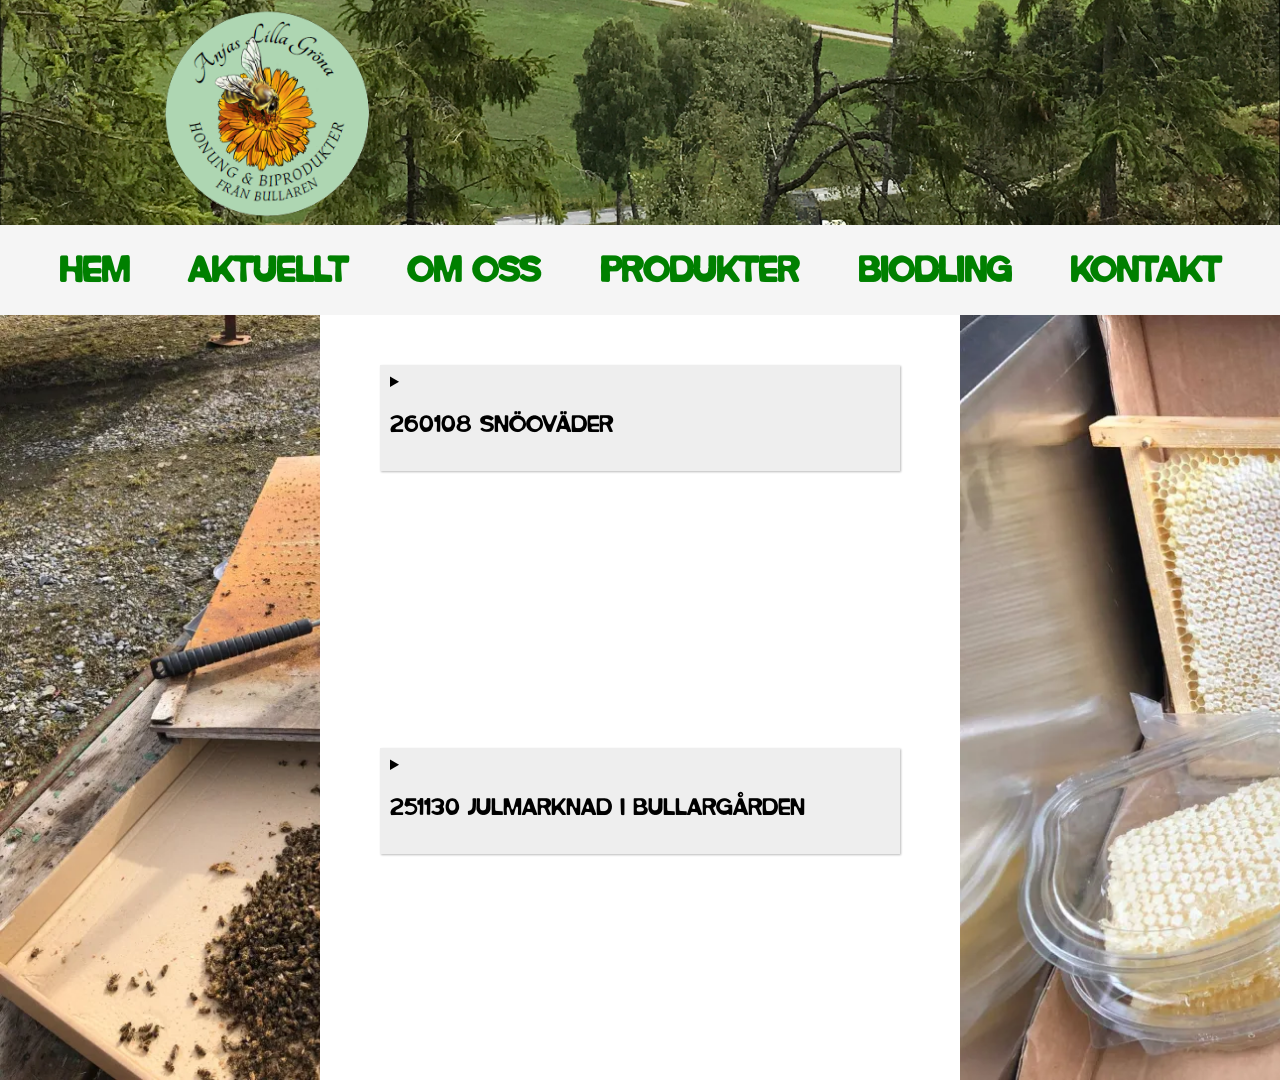
==== aktuellt.html @ 8658d344 "sida 2 påbörjad och kanske klar sida 2 är påbörjad och kanske klar allt beror på vad min klient tyck" ====
<!DOCTYPE html>
<html lang="en">

<head>
  <meta charset="UTF-8">
  <meta name="viewport" content="width=device-width, initial-scale=1.0">
  <link rel="stylesheet" href="css/style.css">
  <title>Anjas Lilla Gröna</title>
  <link rel="icon" type="image/png" href="img/Logga.png" />
</head>

<body id="wrapper">
  <header id="hd2">
    <img src="img/Logga.png" alt="">
  </header>

  <nav id="na2">
    <h2><a href="index.html">HEM</a></h2>
    <h2><a href="aktuellt.html">AKTUELLT</a></h2>
    <h2>OM OSS</h2>
    <h2>PRODUKTER</h2>
    <h2>BIODLING</h2>
    <h2>KONTAKT</h2>
  </nav>

  <main id="mn2">
    <details>
      <summary>
        <p>260108 SNÖOVÄDER</p>
      </summary>

      <p>Igår kom det mycket snö här och det kan innebära att mycket snö hamnar på flustret. Om flustret blir helt tillstängt innebär det att luftgenomströmningen blir för dålig för bina. Om bina behöver ut för att bajsas kommer dom inte ut vilket innebär att dom bajsar i kupan och det kan medföra sjukdomar.</p>
      <p>Så idag har jag kollat alla samhällen och tagit bort snön från flustret.</p>
    </details>

    <details>
      <summary>
        <p>251130 JULMARKNAD I BULLARGÅRDEN</p>
      </summary>

      <p>Idag har det varit fullfart på bullarens julmarknad. Det är en mysig innemarknad där det serveras gröt och skinksmörgås.</p>
      <p>Trött men mycket glad har jag nu kommit hem och känner mig så upplyft av alla fina kommentarer om våra biprodukter.</p> 
      <p>TACK! Alla som kommit fram och pratat och handlat av oss.</p>
      <img src="img/251130.webp" alt="">
    </details>

  </main>

  <aside id="as2"></aside>

  <div id="dv4"></div>


</body>

</html>
---- css/style.css ----
#container{
    background-color: white;
    display: grid;
    height: 140vh;
    grid-template-columns: 1fr 1fr;
    grid-template-rows: 25vh 10vh 16vh 40vh 44vh 5vh;
    gap: 0px;
    margin: 0;
    grid-template-areas: 
    'hd hd'
    'na na'
    'mn mn'
    'mt mt'
    'mt mt'
    'dv3 ft';
    font-family: main;
}

@font-face{
    font-family: main;
    src: url(/fonts/FledoraDirtyn.otf);
}

#mitten {
    grid-area: mt;
    display:grid;
    grid-template-columns: 50% 50%;
    grid-template-rows: 50% 50%;
    gap: 10px;
}

#hd{
    grid-area: hd;
    
    display: flex;
    flex-wrap: wrap;
    justify-content: space-evenly;
    align-content: space-around;
    color: green;
    background-image: url('../img/top.JPG');
    background-repeat: no-repeat;
    background-size: cover;
    background-position: center -630px;
}

#hd img{
    width: 25vh;
}

#na{
    grid-area: na;
    background-color: whitesmoke;
    color: green;
    
    font-size: x-large;
    display: flex;
    flex-wrap: nowrap;
    justify-content: space-evenly;
}

a{
    color: green;
    text-decoration: none;
    transition: 1s;
    display: inline-block;
}

a:hover{
    color: lightgreen;
    transform: scale(1.5);
}


#mn{
    grid-area: mn;
    background-color: white;
    display: flex;
    flex-wrap: wrap;
    justify-content: space-evenly;
    font-size: 5vh;
    color: green;
    align-content: center;
}

#as{
    background-color: white;
    padding-left: 50px;
    text-align: center;
}

#dv1{
    background-color: white;
    
}

.slider{
    width: 100%;
    height: 100%;
    overflow: hidden;
}

.slide-track{
    display: flex;
    width: calc(100% * 8);
    animation: scroll 20s linear infinite;
}

.slide{
    width: calc(100%/8);
    height: 100%;
    flex-shrink: 0;
}

.slide img{
    width: 100%;
    height: 100%;
    object-fit: cover;
    object-position: center -200px;
}

@keyframes scroll {
    0% {transform: translateX(0);}
    100% {transform: translateX(calc(-50%));}
}

#dv2{
    background-color: white;
}

iframe{
    width: 100%;
    height: 100%;
}

#sc{
    background-color: white;
    padding-left: 50px;
    text-align: center;
}

p{
    font-size: 5vh;
}

#dv3{
    grid-area: dv3;
    background-color: whitesmoke;
    border: 10px;
    font-size: 3vh;
    padding-left: 50px;
}

#ft{
    grid-area: ft;
    background-color: white;
    font-size: 3vh;
    padding-left: 50px;
}





#wrapper{
    background-color: white;
    display: grid;
    height: 120vh;
    grid-template-columns: 25vw 1fr 25vw;
    grid-template-rows: 25vh 10vh 1fr 1fr;
    gap: 0px;
    margin: 0;
    grid-template-areas: 
    'hd2 hd2 hd2'
    'na2 na2 na2'
    'as2 mn2 dv4'
    'as2 mn2 dv4';
    font-family: main;
}

#hd2{
    grid-area: hd2;
    
    display: flex;
    flex-wrap: wrap;
    justify-content: left;
    padding-left: 150px;
    align-content: space-around;
    color: green;
    background-image: url('../img/top.JPG');
    background-repeat: no-repeat;
    background-size: cover;
    background-position: center -630px;
}

#hd2 img{
    width: 25vh;
}

#na2{
    grid-area: na2;
    background-color: whitesmoke;
    color: green;
    
    font-size: x-large;
    display: flex;
    flex-wrap: nowrap;
    justify-content: space-evenly;
}

#mn2{
    grid-area: mn2;
    display: flex;
    flex-wrap: wrap;
    background-color: white;
    justify-content: center;
}

details{
    margin-top: 50px;
}

details > summary {
  padding: 10px;
  width: 500px;
  background-color: #eeeeee;
  border: 2px;
  box-shadow: 1px 1px 2px #bbbbbb;
  cursor: pointer;
}

details > p {
  background-color: #eeeeee;
  width: 500px;
  padding: 10px;
  margin: 0;
  box-shadow: 1px 1px 2px #bbbbbb;
}

details p{
    font-size: x-large;
}

details img{
    width: 500px;
    padding: 10px;
}


#as2{
    grid-area: as2;
    background-image: url('../img/IMG-20260226-WA0023.webp');
    background-repeat: no-repeat;
    background-size: cover;
}

#dv4{
    grid-area: dv4;
    background-image: url('../img/IMG-20260226-WA0036.webp');
    background-repeat: no-repeat;
    background-size: cover;
}
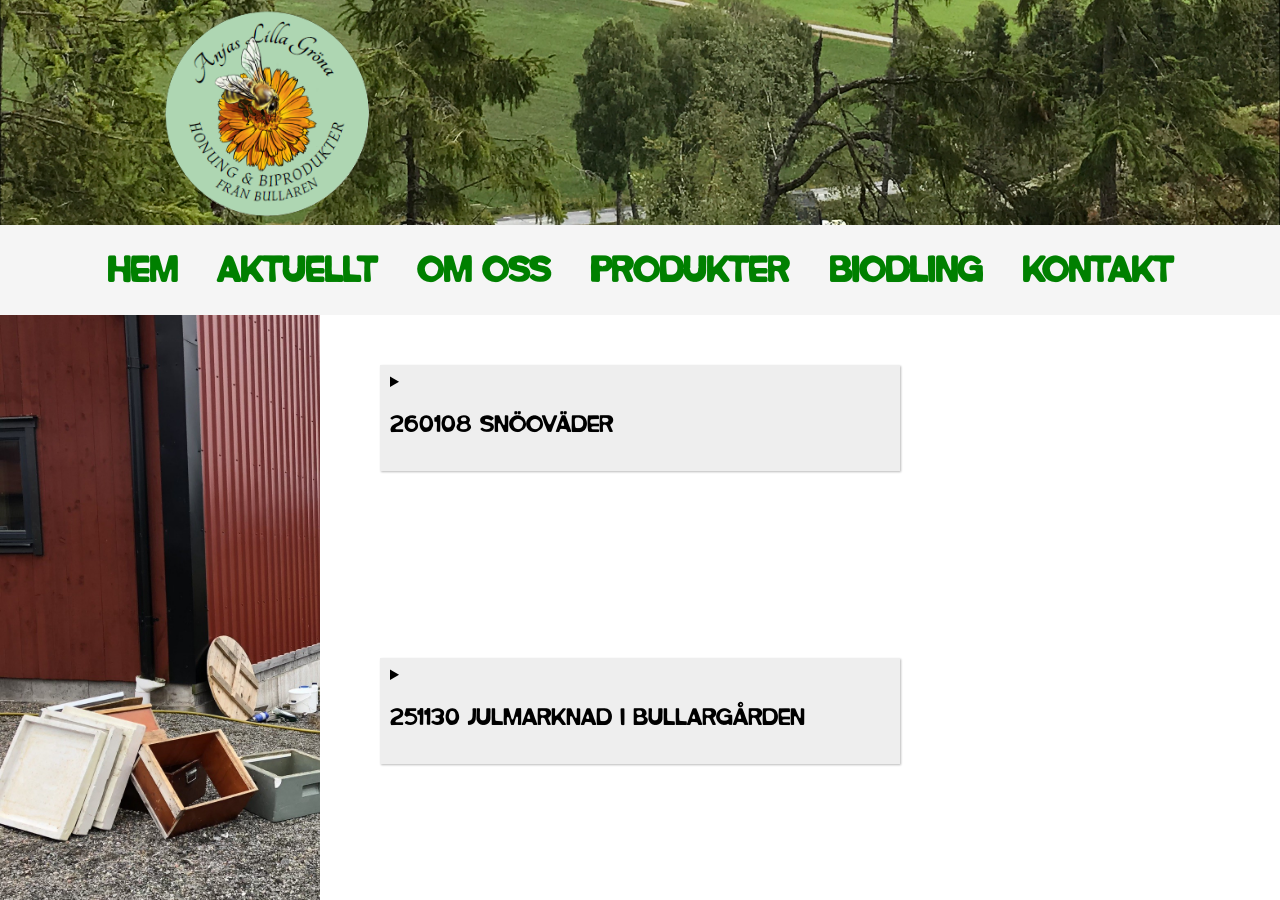
==== commit e84b999d: "mobil verison better mobil verisonen är mer fixad och stadig nu. kontaktsidan fungerar bättre och na" ====
--- a/aktuellt.html
+++ b/aktuellt.html
@@ -5,7 +5,7 @@
   <meta charset="UTF-8">
   <meta name="viewport" content="width=device-width, initial-scale=1.0">
   <link rel="stylesheet" href="css/style.css">
-  <title>Anjas Lilla Gröna</title>
+  <title>Anjas Lilla Gröna - AKTUELLT</title>
   <link rel="icon" type="image/png" href="img/Logga.png" />
 </head>
 
@@ -14,13 +14,19 @@
     <img src="img/Logga.png" alt="">
   </header>
 
+  <div class="menu-toggle">☰</div>
+
   <nav id="na2">
+    <div class="menu">
+
+
     <h2><a href="index.html">HEM</a></h2>
     <h2><a href="aktuellt.html">AKTUELLT</a></h2>
-    <h2>OM OSS</h2>
-    <h2>PRODUKTER</h2>
-    <h2>BIODLING</h2>
-    <h2>KONTAKT</h2>
+    <h2><a href="omoss.html">OM OSS</a></h2>
+    <h2><a href="produkter.html">PRODUKTER</a></h2>
+    <h2><a href="biodling.html">BIODLING</a></h2>
+    <h2><a href="kontakt.html">KONTAKT</a></h2>
+    </div>
   </nav>
 
   <main id="mn2">
@@ -51,6 +57,7 @@
   <div id="dv4"></div>
 
 
+  <script src="js/script.js"></script>
 </body>
 
 </html>
--- a/css/style.css
+++ b/css/style.css
@@ -1,7 +1,7 @@
 #container{
     background-color: white;
     display: grid;
-    height: 140vh;
+    min-height: 100vh;
     grid-template-columns: 1fr 1fr;
     grid-template-rows: 25vh 10vh 16vh 40vh 44vh 5vh;
     gap: 0px;
@@ -11,7 +11,7 @@
     'na na'
     'mn mn'
     'mt mt'
-    'mt mt'
+    'mt mt' 
     'dv3 ft';
     font-family: main;
 }
@@ -34,7 +34,8 @@
     
     display: flex;
     flex-wrap: wrap;
-    justify-content: space-evenly;
+    justify-content: left;
+    padding-left: 150px;
     align-content: space-around;
     color: green;
     background-image: url('../img/top.JPG');
@@ -56,6 +57,16 @@
     display: flex;
     flex-wrap: nowrap;
     justify-content: space-evenly;
+}
+
+.menu{
+    display: flex;
+    gap: 40px;
+    z-index: 2100;
+}
+
+.menu-toggle{
+    display: none;
 }
 
 a{
@@ -152,7 +163,7 @@
 
 #ft{
     grid-area: ft;
-    background-color: white;
+    background-color: whitesmoke;
     font-size: 3vh;
     padding-left: 50px;
 }
@@ -164,7 +175,7 @@
 #wrapper{
     background-color: white;
     display: grid;
-    height: 120vh;
+    min-height: 100vh;
     grid-template-columns: 25vw 1fr 25vw;
     grid-template-rows: 25vh 10vh 1fr 1fr;
     gap: 0px;
@@ -215,11 +226,11 @@
     justify-content: center;
 }
 
-details{
+#mn2 details{
     margin-top: 50px;
 }
 
-details > summary {
+#mn2 details > summary {
   padding: 10px;
   width: 500px;
   background-color: #eeeeee;
@@ -228,7 +239,7 @@
   cursor: pointer;
 }
 
-details > p {
+#mn2 details > p {
   background-color: #eeeeee;
   width: 500px;
   padding: 10px;
@@ -236,11 +247,11 @@
   box-shadow: 1px 1px 2px #bbbbbb;
 }
 
-details p{
+#mn2 details p{
     font-size: x-large;
 }
 
-details img{
+#mn2 details img{
     width: 500px;
     padding: 10px;
 }
@@ -248,15 +259,755 @@
 
 #as2{
     grid-area: as2;
-    background-image: url('../img/IMG-20260226-WA0023.webp');
-    background-repeat: no-repeat;
-    background-size: cover;
+    background-image: url('../img/IMG_0363\ aktuellt\ fliken.JPEG');
+    background-repeat: no-repeat;
+    background-size:cover;
 }
 
 #dv4{
     grid-area: dv4;
-    background-image: url('../img/IMG-20260226-WA0036.webp');
-    background-repeat: no-repeat;
-    background-size: cover;
-}
-
+    background-image: url('../img/');
+    background-repeat: no-repeat;
+    background-size: cover;
+}
+
+
+
+
+
+
+
+#wrap{
+    background-color: white;
+    display: grid;
+    min-height: 100vh;
+    grid-template-columns: 20vw 1fr 20vw;
+    grid-template-rows: 25vh 10vh 1fr 1fr;
+    gap: 0px;
+    margin: 0;
+    grid-template-areas: 
+    'hd3 hd3 hd3'
+    'na3 na3 na3'
+    'as3 mn3 dv5'
+    'as3 mn3 dv5';
+    font-family: main;
+}
+
+#hd3{
+    grid-area: hd3;
+    
+    display: flex;
+    flex-wrap: wrap;
+    justify-content: left;
+    padding-left: 150px;
+    align-content: space-around;
+    color: green;
+    background-image: url('../img/top.JPG');
+    background-repeat: no-repeat;
+    background-size: cover;
+    background-position: center -630px;
+}
+
+#hd3 img{
+    width: 25vh;
+}
+
+#na3{
+    grid-area: na3;
+    background-color: whitesmoke;
+    color: green;
+    
+    font-size: x-large;
+    display: flex;
+    flex-wrap: nowrap;
+    justify-content: space-evenly;
+}
+
+#mn3{
+    grid-area: mn3;
+    display: flex;
+    flex-wrap: wrap;
+    background-color: white;
+    justify-content: center;
+    margin-top: 50px;
+}
+
+#mn3 p{
+    font-size: xx-large;
+}
+
+.card {
+  width: 100%;
+  padding: 20px;
+  border: 2px solid black;
+  font-family: "Inter",sans-serif;
+  background-color: whitesmoke;
+}
+
+#as3{
+    grid-area: as3;
+    background-color: white;
+    background-image: url('../img/IMG_1334\ om\ oss.JPEG');
+    background-repeat: no-repeat;
+    background-size:cover;
+    margin-top: 50px;
+}
+
+#dv5{
+    grid-area: dv5;
+    background-color: white;
+}
+
+
+
+
+
+#papper{
+    background-color: white;
+    display: grid;
+    min-height: 100vh;
+    grid-template-columns: 15vw 1fr 15vw;
+    grid-template-rows: 25vh 10vh 1fr 1fr;
+    gap: 0px;
+    margin: 0;
+    grid-template-areas: 
+    'hd4 hd4 hd4'
+    'na4 na4 na4'
+    'as4 mn4 dv6'
+    'as4 mn4 dv6';
+    font-family: main;
+}
+
+#hd4{
+    grid-area: hd4;
+    
+    display: flex;
+    flex-wrap: wrap;
+    justify-content: left;
+    padding-left: 150px;
+    align-content: space-around;
+    color: green;
+    background-image: url('../img/top.JPG');
+    background-repeat: no-repeat;
+    background-size: cover;
+    background-position: center -630px;
+}
+
+#hd4 img{
+    width: 25vh;
+}
+
+#na4{
+    grid-area: na4;
+    background-color: whitesmoke;
+    color: green;
+    
+    font-size: x-large;
+    display: flex;
+    flex-wrap: nowrap;
+    justify-content: space-evenly;
+}
+
+#mn4{
+    grid-area: mn4;
+    background-color: white;
+    display: flex;
+    flex-wrap: wrap;
+    justify-content: space-evenly;
+    align-content: space-around;
+    margin-top: 50px;
+    gap: 20px;
+}
+
+#info{
+    width: 99%;
+    height:48vh;
+    background-color:yellow;
+    border-radius: 10px;
+    overflow: hidden; 
+    text-align: center;
+    font-weight: 900;
+    margin: 10px;
+}
+
+#info p{
+    font-size: x-large;
+    font-family: 'Lucida Sans', 'Lucida Sans Regular', 'Lucida Grande', 'Lucida Sans Unicode', Geneva, Verdana, sans-serif;
+}
+
+.cards article {
+    width:30%;
+    height:40vh;
+    background-color:yellow;
+    border-radius: 10px;
+    position: relative; 
+     
+    text-align: center;
+    font-weight: 900;
+}
+
+.cards article img {
+    width: 100%;
+    height: 60%;
+    display: block;
+    object-fit: fill;
+}
+
+#mn4 details > summary {
+  width: 100%;
+  background-color: yellowgreen;
+  border: 2px;
+  box-shadow: 1px 1px 2px #bbbbbb;
+  cursor: pointer;
+  font-size: x-large;
+}
+
+#mn4 details > p {
+  background-color: yellowgreen;
+  width: 100%;
+  height: auto;
+  margin: 0;
+  box-shadow: 1px 1px 2px #bbbbbb;
+  font-size: large;
+  z-index: 1000;
+  position: absolute;
+  font-family: 'Lucida Sans', 'Lucida Sans Regular', 'Lucida Grande', 'Lucida Sans Unicode', Geneva, Verdana, sans-serif;
+}
+
+#as4{
+    grid-area: as4;
+    background-color: white;
+}
+
+#dv6{
+    grid-area: dv6;
+    background-color: white;
+}
+
+
+
+
+
+
+
+
+#papp{
+    background-color: white;
+    display: grid;
+    min-height: 100vh;
+    grid-template-columns: 20vw 1fr 20vw;
+    grid-template-rows: 25vh 10vh 1fr 1fr;
+    gap: 0px;
+    margin: 0;
+    grid-template-areas: 
+    'hd5 hd5 hd5'
+    'na5 na5 na5'
+    'as5 mn5 dv7'
+    'as5 mn5 dv7';
+    font-family: main;
+}
+
+#hd5{
+    grid-area: hd5;
+    
+    display: flex;
+    flex-wrap: wrap;
+    justify-content: left;
+    padding-left: 150px;
+    align-content: space-around;
+    color: green;
+    background-image: url('../img/top.JPG');
+    background-repeat: no-repeat;
+    background-size: cover;
+    background-position: center -630px;
+}
+
+#hd5 img{
+    width: 25vh;
+}
+
+#na5{
+    grid-area: na5;
+    background-color: whitesmoke;
+    color: green;
+    
+    font-size: x-large;
+    display: flex;
+    flex-wrap: nowrap;
+    justify-content: space-evenly;
+}
+
+#mn5{
+    grid-area: mn5;
+    background-color: white;
+    display: flex;
+    flex-wrap: wrap;
+    justify-content: space-evenly;
+    align-content: space-around;
+    margin-top: 20px;
+    gap: 20px;
+}
+
+#mn5 article {
+    width:30%;
+    height:35vh;
+    background-color:yellow;
+    border-radius: 10px;
+    overflow: hidden; 
+    text-align: center;
+    font-weight: 900;
+}
+
+#mn5 article img {
+    width: 100%;
+    height: 60%;
+    display: block;
+    object-fit: cover;
+}
+
+#as5{
+    grid-area: as5;
+    background-color: white;
+}
+
+#dv7{
+    grid-area: dv7;
+    background-color: white;
+}
+
+
+
+
+
+
+
+
+
+
+#con{
+    background-color: white;
+    display: grid;
+    min-height: 100vh;
+    grid-template-columns: 2vw 1fr 2vw;
+    grid-template-rows: 25vh 10vh 1fr 1fr;
+    gap: 0px;
+    margin: 0;
+    grid-template-areas: 
+    'hd6 hd6 hd6'
+    'na6 na6 na6'
+    'as6 mn6 dv8'
+    'as6 mn6 dv8';
+    font-family: main;
+}
+
+#hd6{
+    grid-area: hd6;
+    
+    display: flex;
+    flex-wrap: wrap;
+    justify-content: left;
+    padding-left: 150px;
+    align-content: space-around;
+    color: green;
+    background-image: url('../img/top.JPG');
+    background-repeat: no-repeat;
+    background-size: cover;
+    background-position: center -630px;
+}
+
+#hd6 img{
+    width: 25vh;
+}
+
+#na6{
+    grid-area: na6;
+    background-color: whitesmoke;
+    color: green;
+    
+    font-size: x-large;
+    display: flex;
+    flex-wrap: nowrap;
+    justify-content: space-evenly;
+}
+
+#mn6{
+    grid-area: mn6;
+    background-color: white;
+    display: flex;
+    flex-wrap: wrap;
+    justify-content: space-evenly;
+    align-content: space-around;
+    background-image: url(../img/bild.png);
+    background-repeat: no-repeat;
+    background-size: contain;
+    padding-bottom: 50px;
+}
+
+#mn6 article {
+    width:15%;
+    height:25vh;
+    background-color:white;
+    border-radius: 10px;
+    overflow: hidden; 
+    text-align: left;
+    font-weight: 900;
+}
+
+#mn6 p{
+    font-size: x-large;
+    font-family: 'Courier New', Courier, monospace;
+}
+
+#as6{
+    grid-area: as6;
+    background-color: white;
+}
+
+#dv8{
+    grid-area: dv8;
+    background-color: white;
+}
+
+
+
+
+
+
+
+@media (max-width:768px){
+
+#container{
+    grid-template-columns: 1fr;
+    grid-template-rows: 25vh auto;
+    height: auto;
+
+    grid-template-areas:
+    "hd"
+    "na"
+    "mn"
+    "mt"
+    "dv3"
+    "ft";
+}
+
+#mitten{
+    grid-template-columns: 1fr;
+    grid-template-rows: auto;
+}
+
+#hd{
+    padding-left:0;
+    justify-content:center;
+    background-image: url('../img/top.JPG');
+    background-repeat: no-repeat;
+    background-size: cover;
+    background-position: center;
+}
+
+#na{
+    flex-direction:column;
+    align-items:center;
+    gap:10px;
+}
+
+.menu-toggle{
+    display: block;
+    font-size: 35px;
+    cursor: pointer;
+    position: absolute; 
+    top: 25px;          
+    right: 30px;        
+    z-index: 3000;     
+    color: yellow;    
+}
+
+.menu{
+    display:none;
+    flex-direction:column;
+    position:fixed;
+    top:20px;
+    left:50%;
+    transform:translateX(-50%);
+    width:80%;
+    background:white;
+    padding:20px;
+    border-radius:10px;
+    text-align:center;
+    z-index: 2100;
+}
+
+.menu.active{
+    display:flex;
+}
+
+p{
+    font-size:18px;
+}
+
+#mn{
+    font-size:30px;
+}
+
+.slide img{
+    object-position:center;
+}
+
+#as,
+#sc{
+    padding-left:0;
+}
+
+
+}
+
+@media (max-width:768px){
+    #wrapper{
+    grid-template-columns: 1fr;
+    grid-template-rows: 25vh auto;
+    height: auto;
+
+    grid-template-areas:
+    "hd2"
+    "na2"
+    "as2"
+    "mn2"
+    "dv4";
+}
+
+#hd2{
+    padding-left:0;
+    justify-content:center;
+    background-image: url('../img/top.JPG');
+    background-repeat: no-repeat;
+    background-size: cover;
+    background-position: center;
+}
+
+#na2{
+    flex-direction:column;
+    align-items:center;
+    gap:10px;
+}
+
+p{
+    font-size:18px;
+}
+
+#mn2{
+    font-size:30px;
+}
+
+#mn2 details > summary {
+  width: 100%;
+}
+
+#mn2 details > p {
+  width: 100%;
+}
+
+#mn2 details img{
+  width: 100%;
+}
+
+#as2,
+#dv4{
+    padding-left:0;
+    background-image: none;
+}
+}
+
+
+
+
+@media (max-width:768px){
+    #wrap{
+    grid-template-columns: 1fr;
+    grid-template-rows: 25vh auto;
+    height: auto;
+
+    grid-template-areas:
+    "hd3"
+    "na3"
+    "as3"
+    "mn3"
+    "dv5";
+}
+
+#hd3{
+    padding-left:0;
+    justify-content:center;
+    background-image: url('../img/top.JPG');
+    background-repeat: no-repeat;
+    background-size: cover;
+    background-position: center;
+}
+
+#na3{
+    flex-direction:column;
+    align-items:center;
+    gap:10px;
+}
+
+p{
+    font-size:18px;
+}
+
+#mn3{
+    font-size:30px;
+}
+
+#as3,
+#dv5{
+    padding-left:0;
+}
+}
+
+
+
+
+@media (max-width:768px){
+    #papper{
+    grid-template-columns: 1fr;
+    grid-template-rows: 25vh auto;
+    height: auto;
+
+    grid-template-areas:
+    "hd4"
+    "na4"
+    "as4"
+    "mn4"
+    "dv6";
+}
+
+#hd4{
+    padding-left:0;
+    justify-content:center;
+    background-image: url('../img/top.JPG');
+    background-repeat: no-repeat;
+    background-size: cover;
+    background-position: center;
+}
+
+#na4{
+    flex-direction:column;
+    align-items:center;
+    gap:10px;
+}
+
+p{
+    font-size:18px;
+}
+
+#mn4{
+    font-size:10px;
+}
+
+#as4,
+#dv6{
+    padding-left:0;
+}
+}
+
+
+
+
+@media (max-width:768px){
+    #papp{
+    grid-template-columns: 1fr;
+    grid-template-rows: 25vh auto;
+    height: auto;
+
+    grid-template-areas:
+    "hd5"
+    "na5"
+    "as5"
+    "mn5"
+    "dv7";
+}
+
+#hd5{
+    padding-left:0;
+    justify-content:center;
+    background-image: url('../img/top.JPG');
+    background-repeat: no-repeat;
+    background-size: cover;
+    background-position: center;
+}
+
+#na5{
+    flex-direction:column;
+    align-items:center;
+    gap:10px;
+}
+
+p{
+    font-size:18px;
+}
+
+#mn5{
+    font-size:10px;
+}
+
+#as5,
+#dv7{
+    padding-left:0;
+}
+}
+
+
+
+
+
+
+@media (max-width:768px){
+    #con{
+    grid-template-columns: 1fr;
+    grid-template-rows: 25vh auto;
+    height: auto;
+
+    grid-template-areas:
+    "hd6"
+    "na6"
+    "as6"
+    "mn6"
+    "dv8";
+}
+
+#hd6{
+    padding-left:0;
+    justify-content:center;
+    background-image: url('../img/top.JPG');
+    background-repeat: no-repeat;
+    background-size: cover;
+    background-position: center;
+}
+
+#na6{
+    flex-direction:column;
+    align-items:center;
+    gap:10px;
+}
+
+p{
+    font-size:18px;
+}
+
+#mn6{
+    font-size:30px;
+    flex-direction: column;
+    background-size: contain;
+    background-repeat: repeat-y;
+}
+
+#mn6 article{
+    width: auto;
+    height: auto;
+}
+
+#as6,
+#dv8{
+    padding-left:0;
+}
+}
+
+
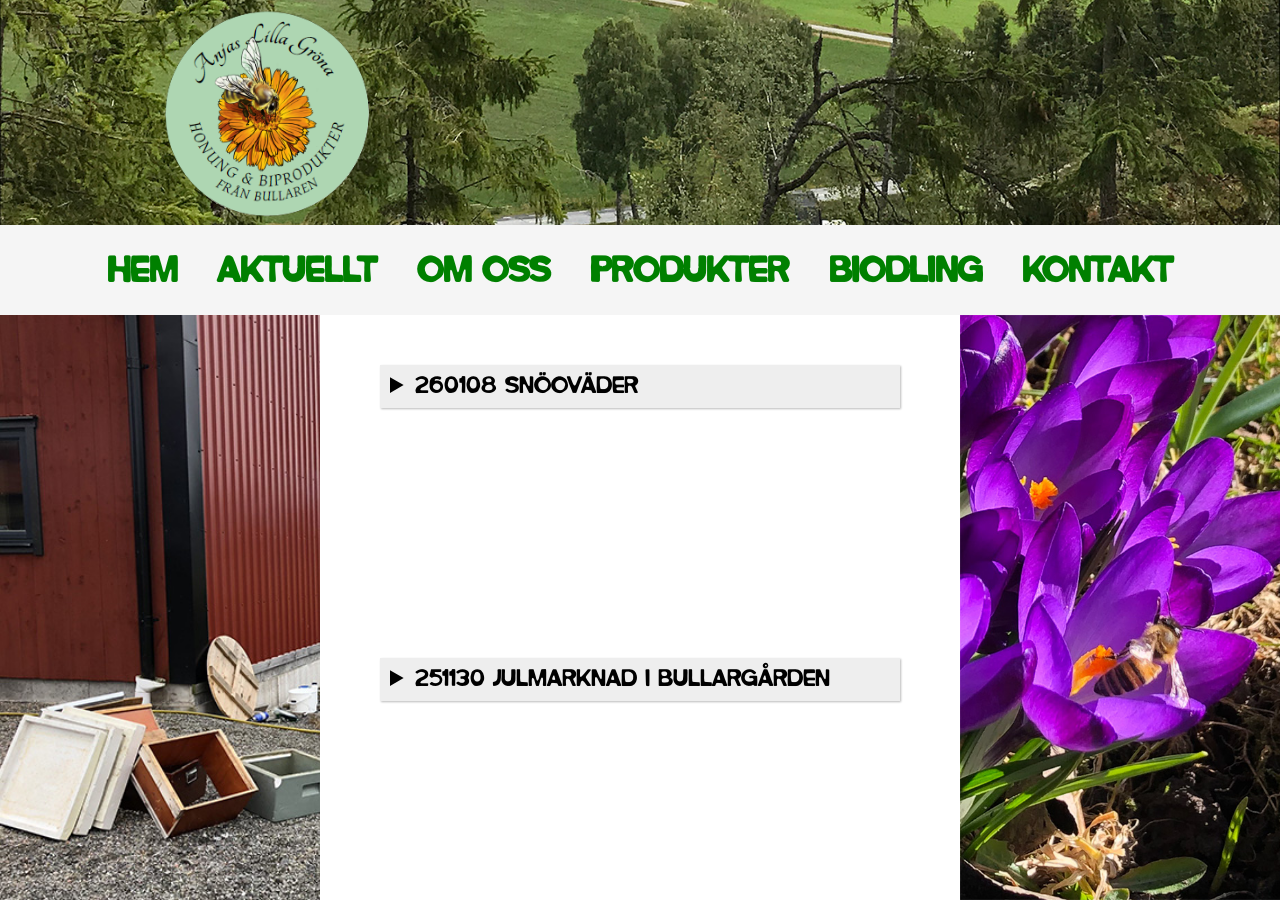
==== commit 53d42b15: "bara ett steg kvar. alla bilder är fixade i storlek, nästan alla bilder är inne och det är fixade fö" ====
--- a/aktuellt.html
+++ b/aktuellt.html
@@ -32,7 +32,7 @@
   <main id="mn2">
     <details>
       <summary>
-        <p>260108 SNÖOVÄDER</p>
+        260108 SNÖOVÄDER
       </summary>
 
       <p>Igår kom det mycket snö här och det kan innebära att mycket snö hamnar på flustret. Om flustret blir helt tillstängt innebär det att luftgenomströmningen blir för dålig för bina. Om bina behöver ut för att bajsas kommer dom inte ut vilket innebär att dom bajsar i kupan och det kan medföra sjukdomar.</p>
@@ -41,13 +41,13 @@
 
     <details>
       <summary>
-        <p>251130 JULMARKNAD I BULLARGÅRDEN</p>
+        251130 JULMARKNAD I BULLARGÅRDEN
       </summary>
 
       <p>Idag har det varit fullfart på bullarens julmarknad. Det är en mysig innemarknad där det serveras gröt och skinksmörgås.</p>
       <p>Trött men mycket glad har jag nu kommit hem och känner mig så upplyft av alla fina kommentarer om våra biprodukter.</p> 
       <p>TACK! Alla som kommit fram och pratat och handlat av oss.</p>
-      <img src="img/251130.webp" alt="">
+      <img src="img/251130.jpg" alt="Ett bord fyllt med honung produkter.">
     </details>
 
   </main>
--- a/css/style.css
+++ b/css/style.css
@@ -112,12 +112,12 @@
 
 .slide-track{
     display: flex;
-    width: calc(100% * 8);
+    width: calc(100% * 12);
     animation: scroll 20s linear infinite;
 }
 
 .slide{
-    width: calc(100%/8);
+    width: calc(100%/12);
     height: 100%;
     flex-shrink: 0;
 }
@@ -237,6 +237,7 @@
   border: 2px;
   box-shadow: 1px 1px 2px #bbbbbb;
   cursor: pointer;
+  font-size: x-large;
 }
 
 #mn2 details > p {
@@ -245,10 +246,7 @@
   padding: 10px;
   margin: 0;
   box-shadow: 1px 1px 2px #bbbbbb;
-}
-
-#mn2 details p{
-    font-size: x-large;
+  font-size: x-large;
 }
 
 #mn2 details img{
@@ -259,14 +257,14 @@
 
 #as2{
     grid-area: as2;
-    background-image: url('../img/IMG_0363\ aktuellt\ fliken.JPEG');
+    background-image: url('../img/aktuelltFlick.jpg');
     background-repeat: no-repeat;
     background-size:cover;
 }
 
 #dv4{
     grid-area: dv4;
-    background-image: url('../img/');
+    background-image: url('../img/krokus.jpg');
     background-repeat: no-repeat;
     background-size: cover;
 }
@@ -347,7 +345,7 @@
 #as3{
     grid-area: as3;
     background-color: white;
-    background-image: url('../img/IMG_1334\ om\ oss.JPEG');
+    background-image: url('../img/OmOss.jpg');
     background-repeat: no-repeat;
     background-size:cover;
     margin-top: 50px;
@@ -356,6 +354,11 @@
 #dv5{
     grid-area: dv5;
     background-color: white;
+    background-image: url('../img/mamma.jpg');
+    background-repeat: no-repeat;
+    background-size:cover;
+    margin-top: 50px;
+    background-position: -200px;
 }
 
 
@@ -494,7 +497,7 @@
 #papp{
     background-color: white;
     display: grid;
-    min-height: 100vh;
+    min-height: 120vh;
     grid-template-columns: 20vw 1fr 20vw;
     grid-template-rows: 25vh 10vh 1fr 1fr;
     gap: 0px;
